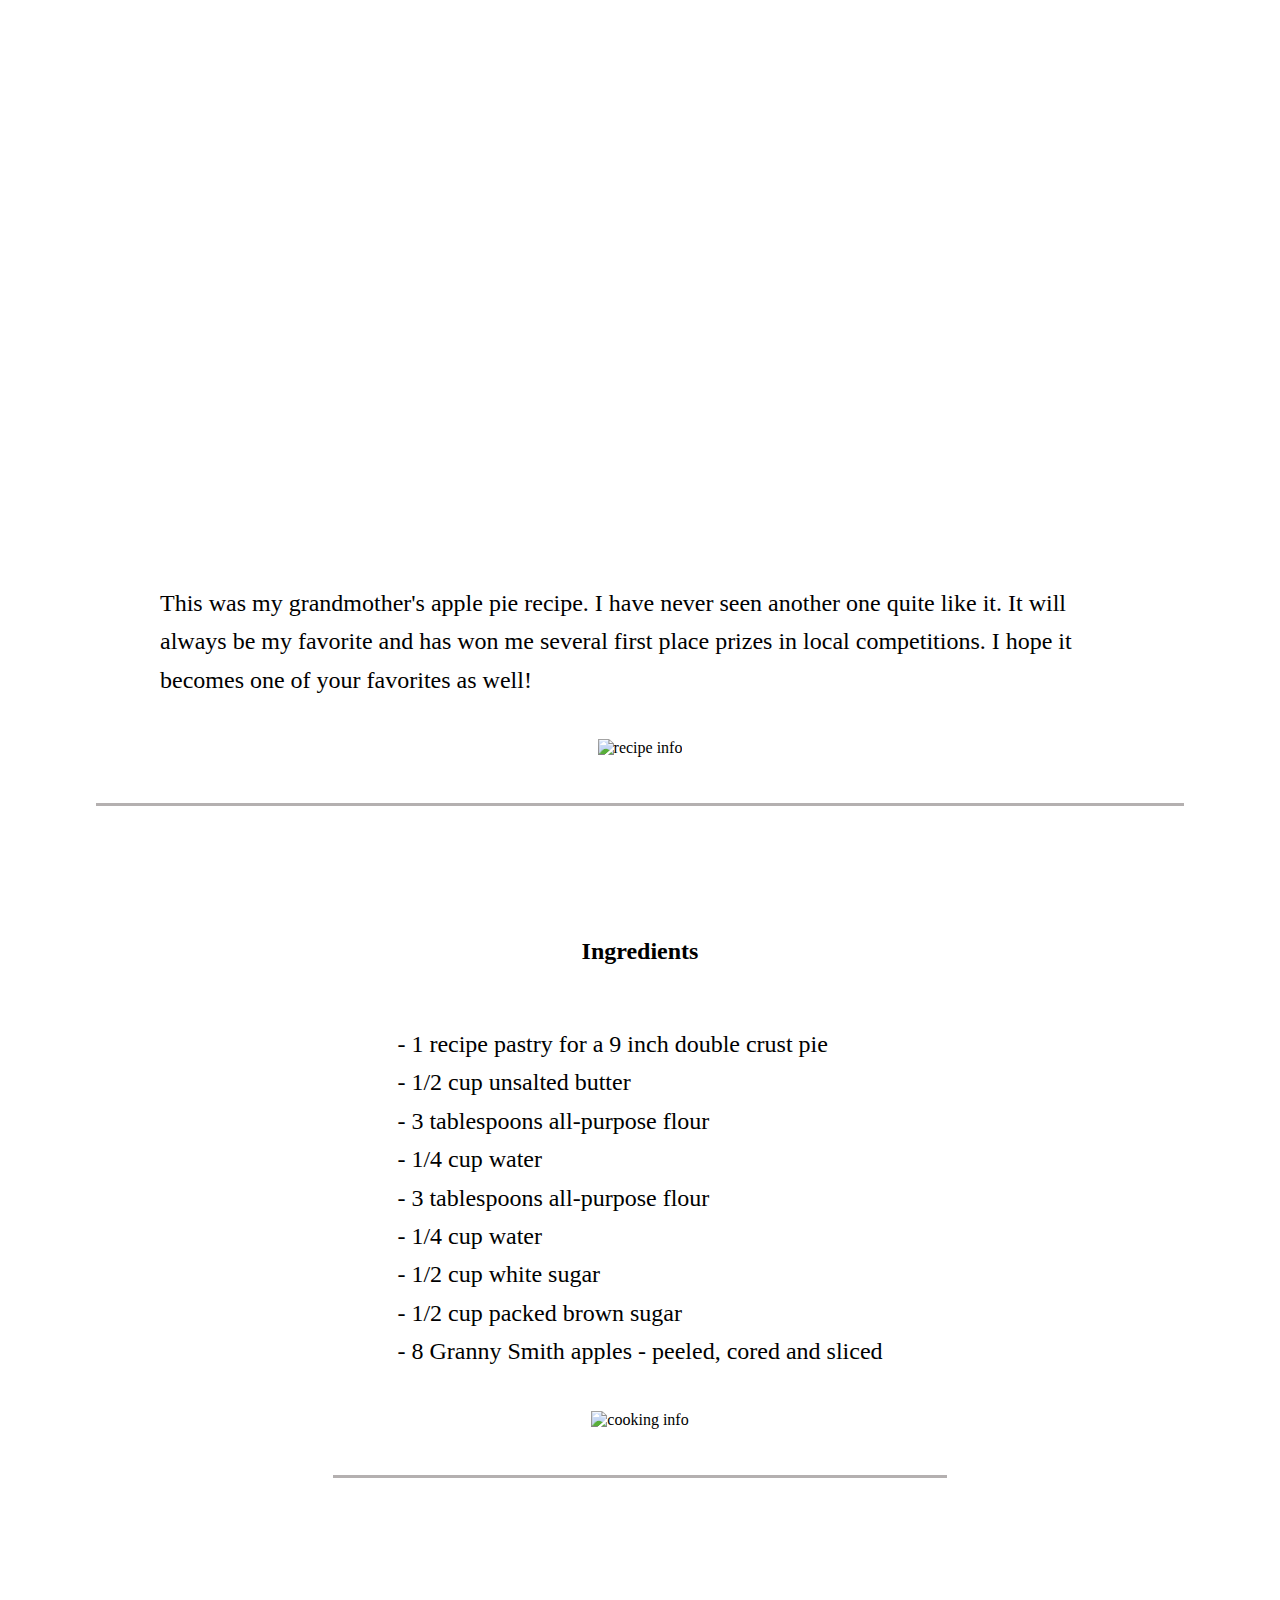
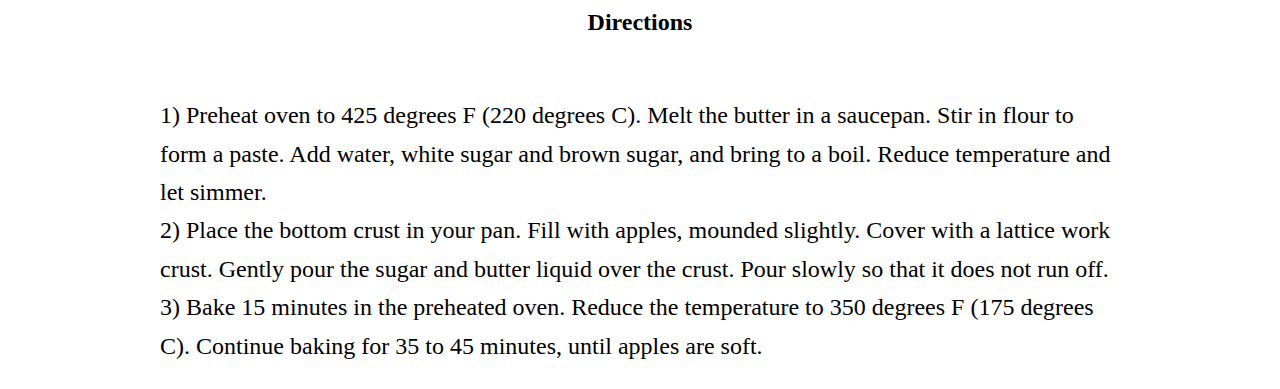
==== apple-pie/index.html @ 7b7c8c93 "applePie page basics done" ====
<!DOCTYPE html>
<html lang="en">
  <head>
    <meta charset="UTF-8" />
    <meta name="viewport" content="width=device-width, initial-scale=1.0" />
    <title>Apple Pie Recipe</title>
    <link rel="stylesheet" href="./styles/style.css" />
  </head>
  <body>
    <header>
      <h1>Apple Pie</h1>
    </header>
    <main>
      <div class="mainSubject">
        <p>
          This was my grandmother's apple pie recipe. I have never seen another
          one quite like it. It will always be my favorite and has won me
          several first place prizes in local competitions. I hope it becomes
          one of your favorites as well!
        </p>
        <img
          class="timeInfo"
          src="./images/recipe-info.png"
          alt="recipe info"
        />
      </div>

      <div class="mainSubject">
        <h2>Ingredients</h2>
        <p>
          - 1 recipe pastry for a 9 inch double crust pie <br />
          - 1/2 cup unsalted butter <br />
          - 3 tablespoons all-purpose flour <br />
          - 1/4 cup water <br />
          - 3 tablespoons all-purpose flour <br />
          - 1/4 cup water <br />
          - 1/2 cup white sugar <br />
          - 1/2 cup packed brown sugar <br />
          - 8 Granny Smith apples - peeled, cored and sliced
        </p>
        <img
          class="timeInfo"
          src="./images/cooking-info.png"
          alt="cooking info"
        />
      </div>

      <div>
        <h2>Directions</h2>
        <p>
          1) Preheat oven to 425 degrees F (220 degrees C). Melt the butter in a
          saucepan. Stir in flour to form a paste. Add water, white sugar and
          brown sugar, and bring to a boil. Reduce temperature and let simmer.
          <br />
          2) Place the bottom crust in your pan. Fill with apples, mounded
          slightly. Cover with a lattice work crust. Gently pour the sugar and
          butter liquid over the crust. Pour slowly so that it does not run off.
          <br />
          3) Bake 15 minutes in the preheated oven. Reduce the temperature to
          350 degrees F (175 degrees C). Continue baking for 35 to 45 minutes,
          until apples are soft.
        </p>
      </div>
    </main>
    <footer></footer>
  </body>
</html>
---- apple-pie/styles/style.css ----
body {
  margin: 0px;
  display: flex;
  flex-direction: column;
  margin: 0px 20px 0px 20px;
}

header {
  /* border: 1px solid red; */
  display: flex;
  height: 30rem;
  align-items: center;
  justify-content: center;
  background-image: url("../images/apple-pie.jpg");
  background-size: 100%;
}

header h1 {
  color: white;
  font-size: 4rem;
}

main {
  /* border: 1px solid red; */
  /* max-width: 40rem;
  margin-left: 10rem;
  margin-right: 10rem; */
  display: flex;
  flex-direction: column;
  gap: 2rem;
  align-items: center;
}

main div {
  margin-top: 5rem;
  max-width: 60rem;
  padding: 0px 4rem 0px 4rem;
  /* border: 1px solid red; */
  display: flex;
  flex-direction: column;
  align-items: center;
  gap: 1rem;
}

main div p {
  font-size: 1.5rem;
  line-height: 1.6;
}

.mainSubject {
  border-bottom: 3px solid rgb(180, 176, 176);
}

.timeInfo {
  max-width: 30vw;
  max-height: 50vh;
  /* border: 1px solid red; */
  margin-left: 25%;
  margin-right: 25%;
  height: 4rem;
}
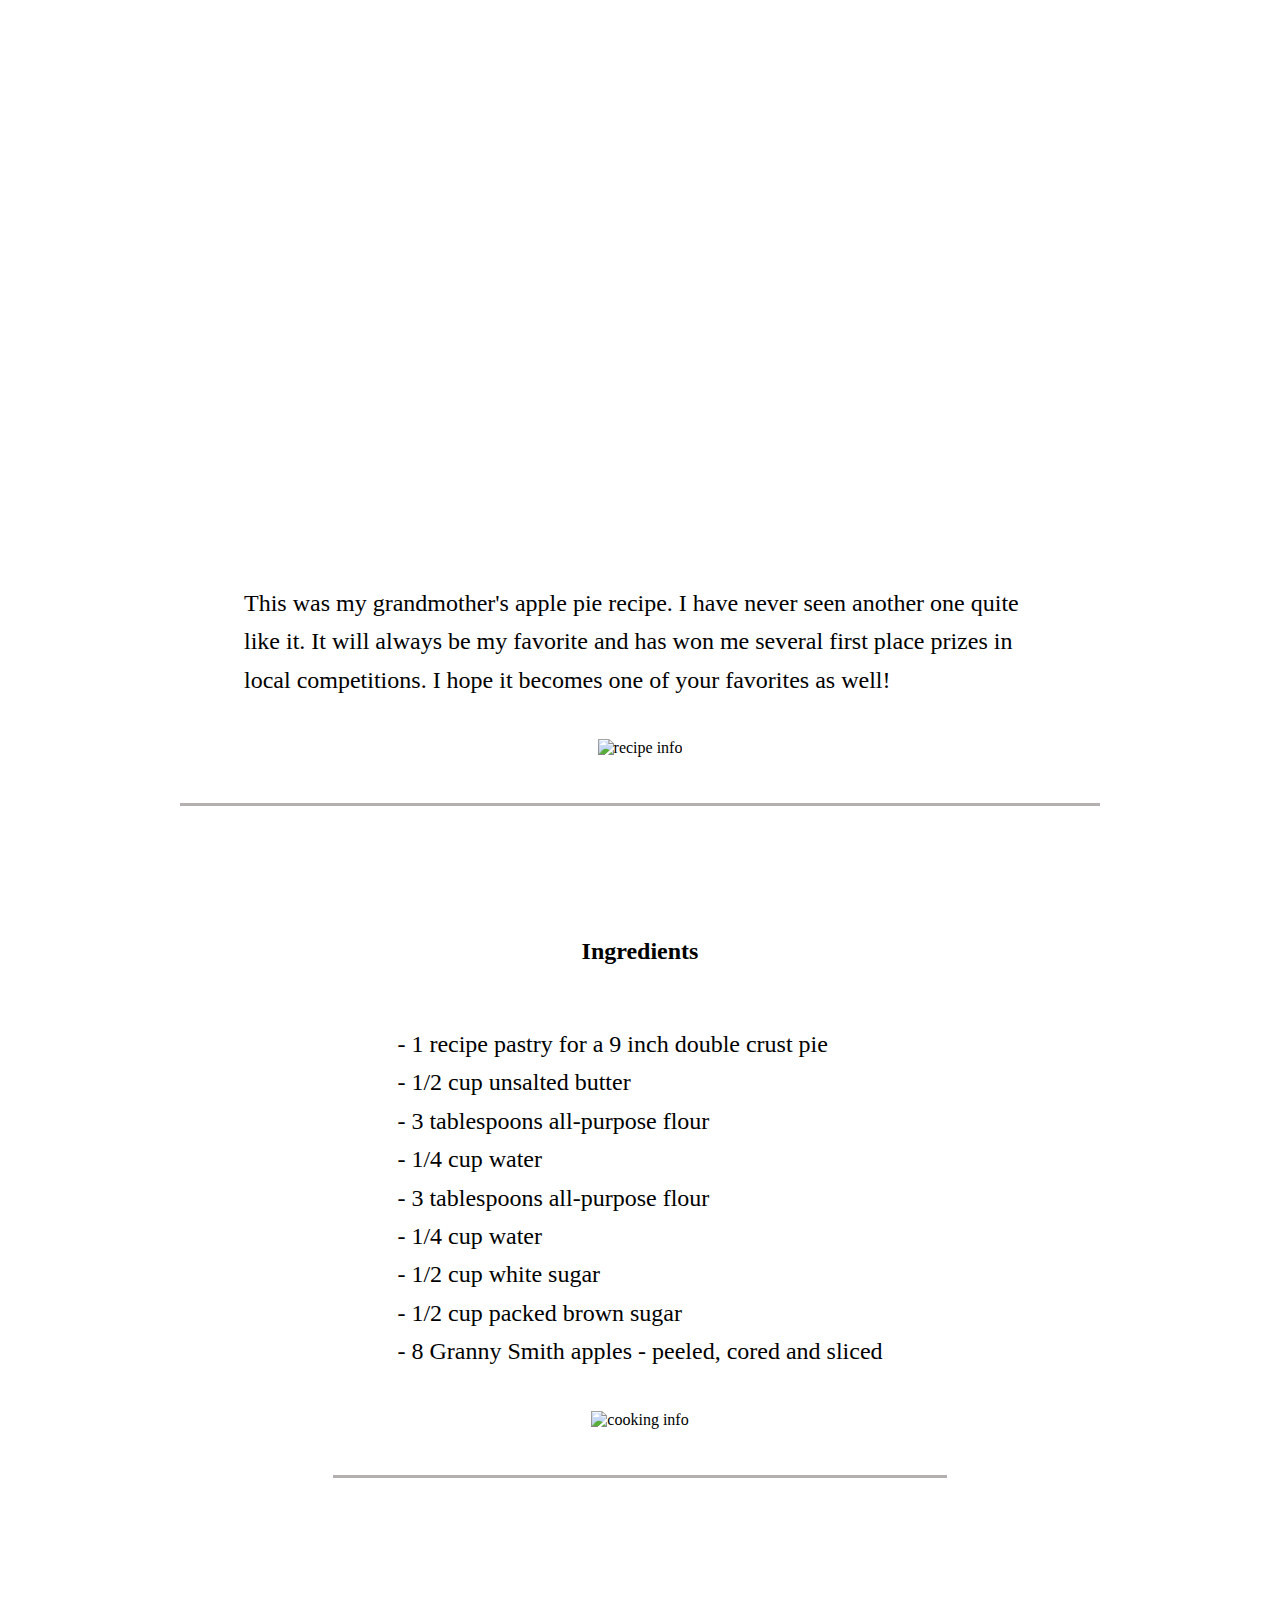
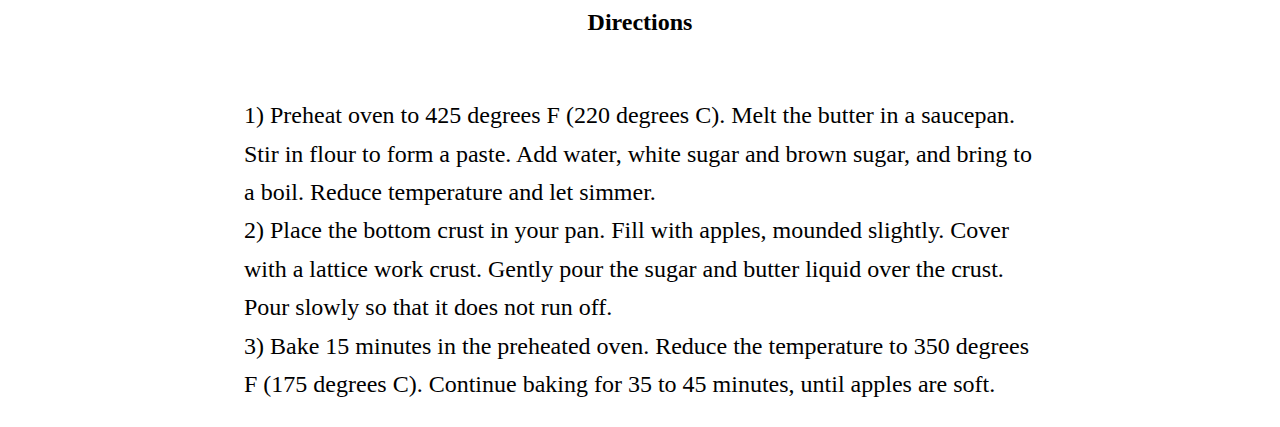
==== commit 899e4b21: "French and Soup pages done." ====
--- a/apple-pie/index.html
+++ b/apple-pie/index.html
@@ -5,6 +5,12 @@
     <meta name="viewport" content="width=device-width, initial-scale=1.0" />
     <title>Apple Pie Recipe</title>
     <link rel="stylesheet" href="./styles/style.css" />
+    <link rel="preconnect" href="https://fonts.googleapis.com" />
+    <link rel="preconnect" href="https://fonts.gstatic.com" crossorigin />
+    <link
+      href="https://fonts.googleapis.com/css2?family=Poppins:ital,wght@1,100&display=swap"
+      rel="stylesheet"
+    />
   </head>
   <body>
     <header>
--- a/apple-pie/styles/style.css
+++ b/apple-pie/styles/style.css
@@ -18,6 +18,7 @@
 header h1 {
   color: white;
   font-size: 4rem;
+  font-family: Poppins;
 }
 
 main {
@@ -29,6 +30,8 @@
   flex-direction: column;
   gap: 2rem;
   align-items: center;
+  padding-left: 10rem;
+  padding-right: 10rem;
 }
 
 main div {
